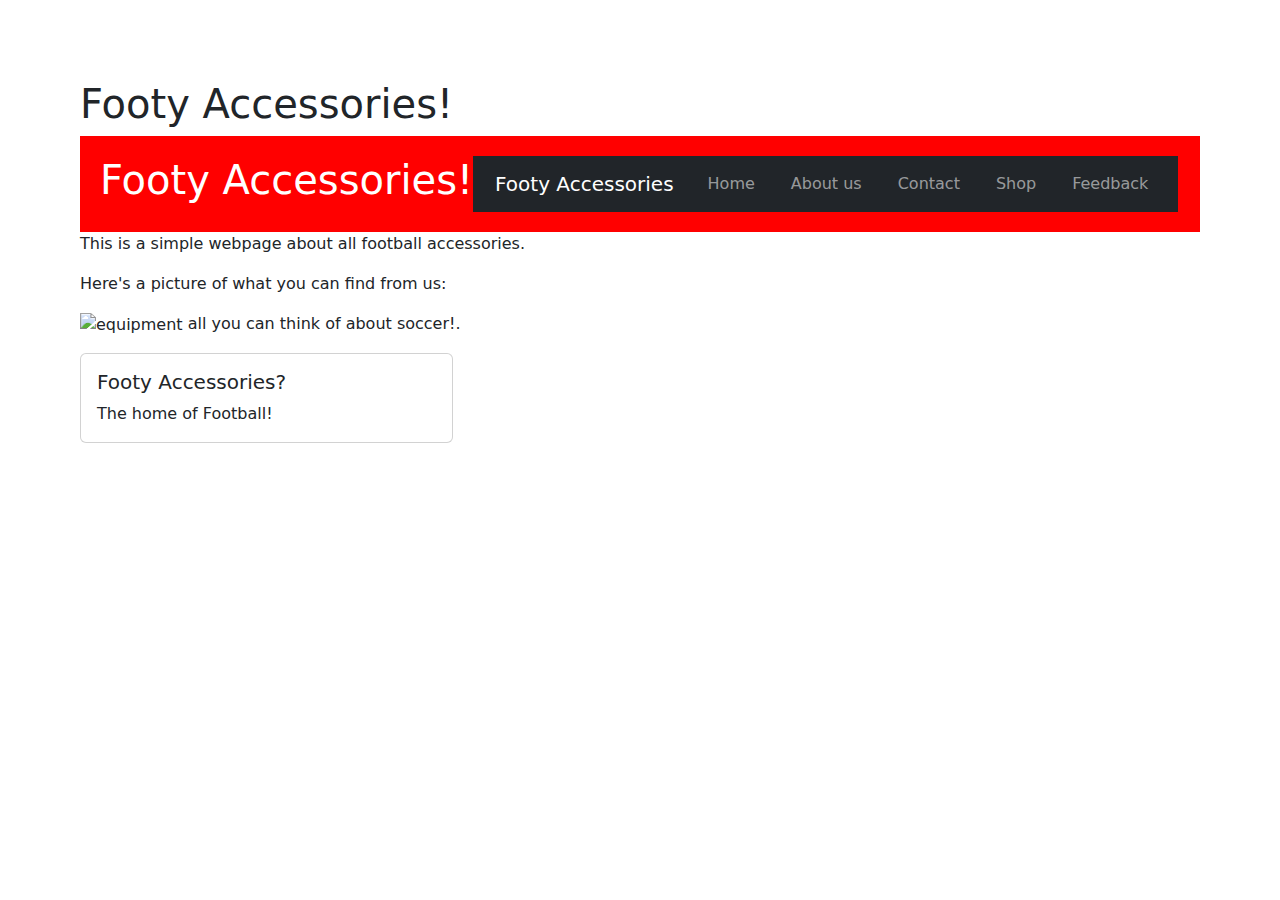
==== index.html @ 771277de "Update index.html" ====
<!DOCTYPE html>
<html>
<head>
<title>Footy Accessories Page</title>
  <meta charset="UTF-8">

<meta name="viewport" content="width=device-width, initial-scale=1.0">

<title>My First GitHub Page</title>

<link rel="stylesheet" href="styles.css"
  <!-- Bootstrap CSS -->

<link href="https://cdn.jsdelivr.net/npm/bootstrap@5.3.0/dist/css/bootstrap.min.css" rel="stylesheet"
</head>
<body>
<h1>Footy Accessories!</h1>
<!-- Bootstrap JS and dependencies -->

<script src="https://cdn.jsdelivr.net/npm/@popperjs/core@2.11.6/dist/umd/popper.min.js"></script>

<script src="https://cdn.jsdelivr.net/npm/bootstrap@5.3.0/dist/js/bootstrap.min.js"></script>

<header>

<h1>Footy Accessories!</h1>


  
<nav class="navbar navbar-expand-lg navbar-dark bg-dark">

<div class="container">

<a class="navbar-brand" href="index.html">Footy Accessories</a>

<button class="navbar-toggler" type="button" data-bs-toggle="collapse" data-bs-target="#navbarNav">

<span class="navbar-toggler-icon"></span>

</button>

<div class="collapse navbar-collapse" id="navbarNav">

<ul class="navbar-nav">

<li class="nav-item">

<a class="nav-link" href="index.html">Home</a>

</li>

<li class="nav-item">

<a class="nav-link" href="about.html">About us</a>

</li>

<li class="nav-item">

<a class="nav-link" href="contact.html">Contact</a>

</li>

<li class="nav-item">

<a class="nav-link" href="shop.html">Shop</a>

</li>

<li class="nav-item">

<a class="nav-link" href="feedback.html">Feedback</a>

</li>

</ul>

</div>

</div>

</nav>
  
</header>

<main>

<p>This is a simple webpage about all football accessories.</p>

<p>Here's a picture of what you can find from us:</p>
<img src="https://as1.ftcdn.net/v2/jpg/03/06/78/12/1000_F_306781260_YAuO1QsVAwxe4bgVbaSsf8aoLLDXsHVH.jpg" alt="equipment" style="width: 550px; height: auto;>

<p>Visit <a href="https://github.com"></a> all you can think of about soccer!.</p>

</div>

<div class="col-md-4">

<div class="card">

<div class="card-body">

<h5 class="card-title">Footy Accessories?</h5>

<p class="card-text">The home of Football!</p>

</div>

</div>

</div>

</div>

</div>

</main>


<footer>

</footer>
---- styles.css ----
body {

font-family: Arial, sans-serif;

color: #000000;

background-color: #EFC3CA;

margin: 80px;

padding: 80px;

line-height: 1.6;

font-size: 70px

}
header {

background-color: #FF0000;

color: white;

padding: 20px;

text-align: center;

display: flex;

}

header img {

max-height: 100px;

margin-right: 100px;
  
}


header h1 {

margin: 0;

}


nav a {

color: black;

text-decoration: bold;

margin: 0 10px;

}


nav a:hover {

text-decoration: underl
  main {

padding: 20px;

max-width: 800px;

margin: 0 auto;

}


main img {

max-width: 20%;

height: auto;

display: block;

margin: 20px 0;

}
  footer {

background-color: #FF0000;

color: black;

text-align: center;

padding: 10px;

position: fixed;

bottom: 0;

width: 100%;

}
  p {

font-size: 1.1em;

}


a {

color: #FF0000;

text-decoration: none;

}


a:hover {

text-decoration: underline;

}
  img {

border: 5px solid #FF0000;

border-radius: 10px;

}
  main a[href^="mailto:"] {

color: #ff5722;

font-weight: bold;

}
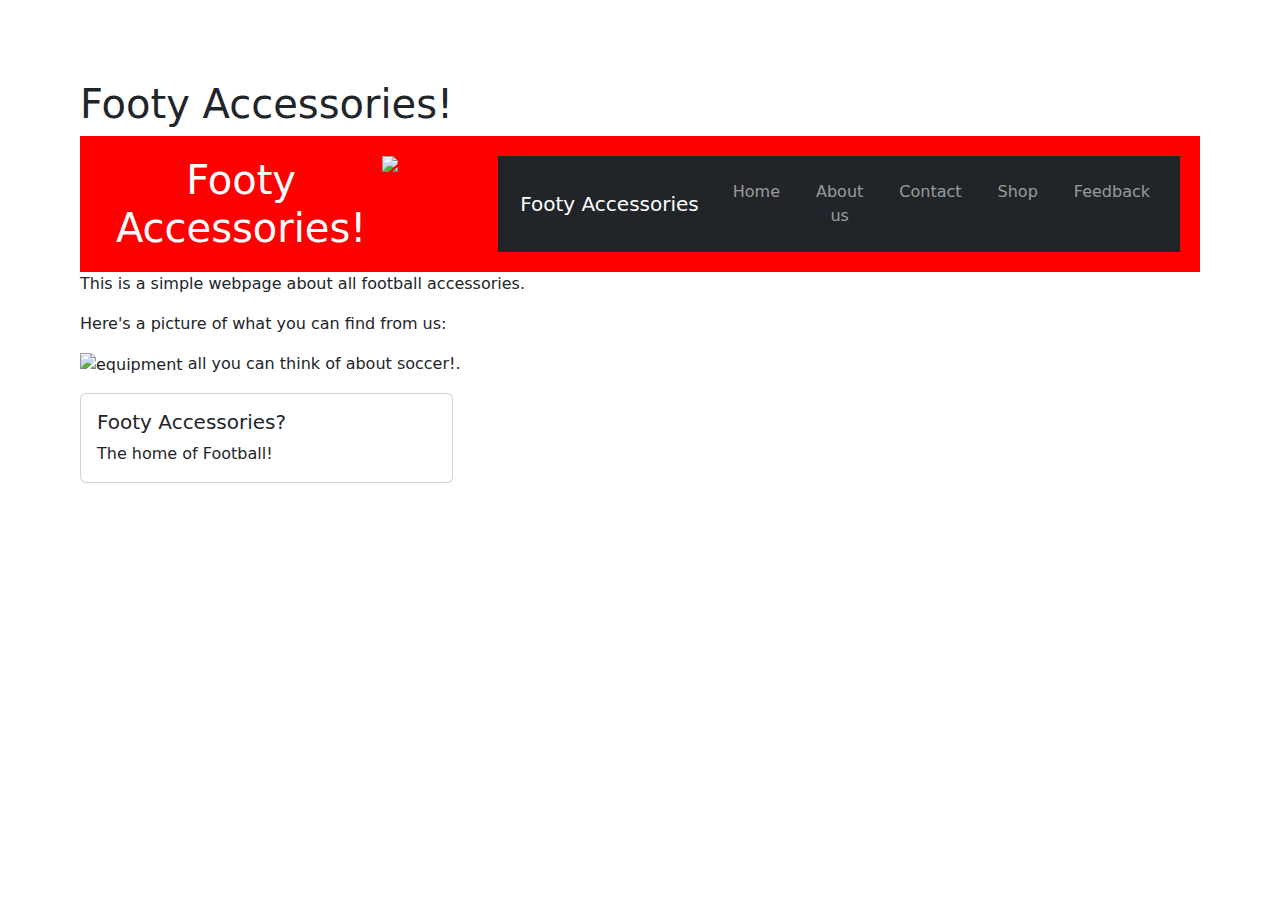
==== commit 0daf9468: "Update index.html" ====
--- a/index.html
+++ b/index.html
@@ -25,6 +25,8 @@
 
 <h1>Footy Accessories!</h1>
 
+ <!-- Logo centered below the H1 -->
+<img src="C:\Users\abc24-009\Pictures\IMG_2550.PNG">
 
   
 <nav class="navbar navbar-expand-lg navbar-dark bg-dark">
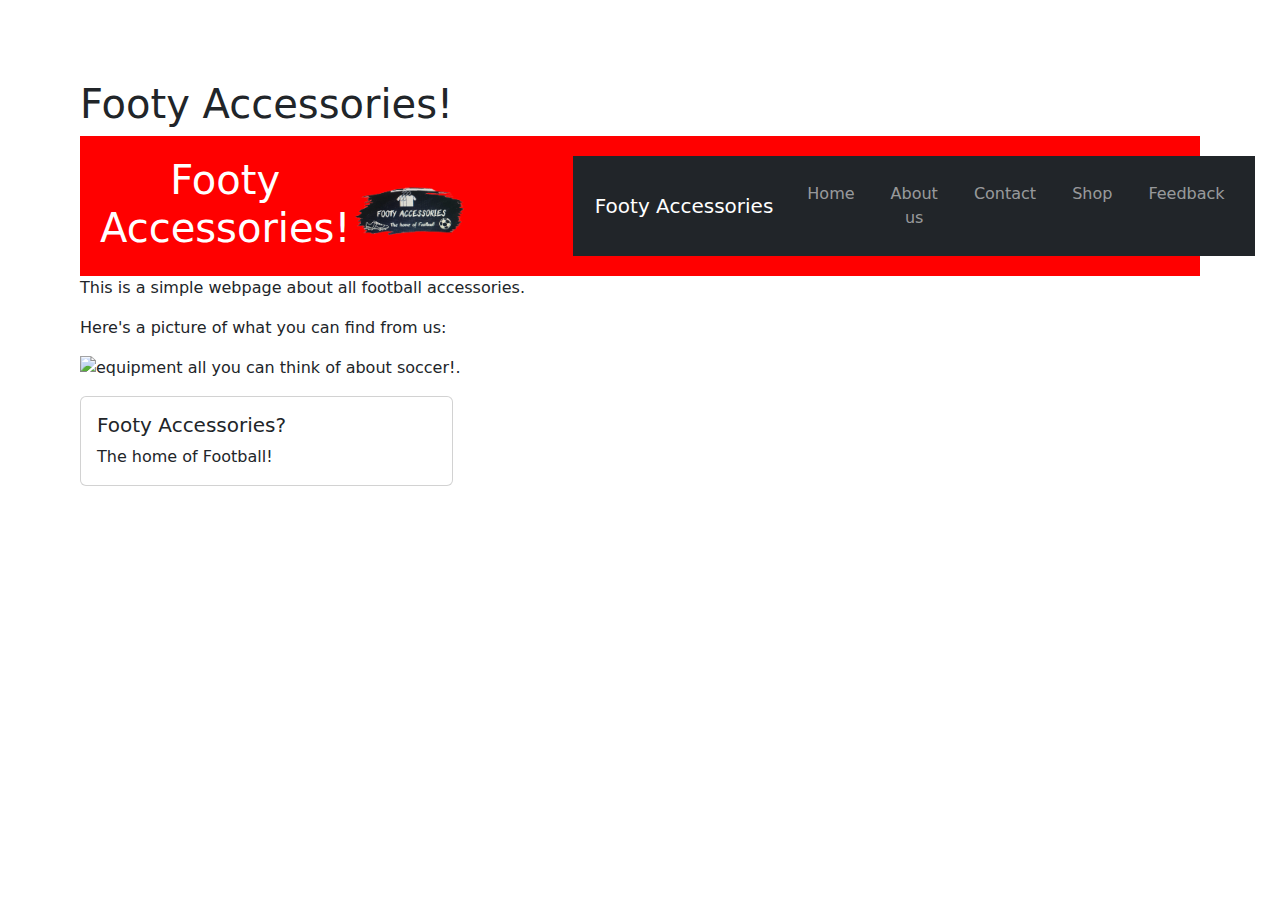
==== commit 3858659b: "Update index.html" ====
--- a/index.html
+++ b/index.html
@@ -26,7 +26,7 @@
 <h1>Footy Accessories!</h1>
 
  <!-- Logo centered below the H1 -->
-<img src="C:\Users\abc24-009\Pictures\IMG_2550.PNG">
+<img src="IMG_2550.PNG">
 
   
 <nav class="navbar navbar-expand-lg navbar-dark bg-dark">
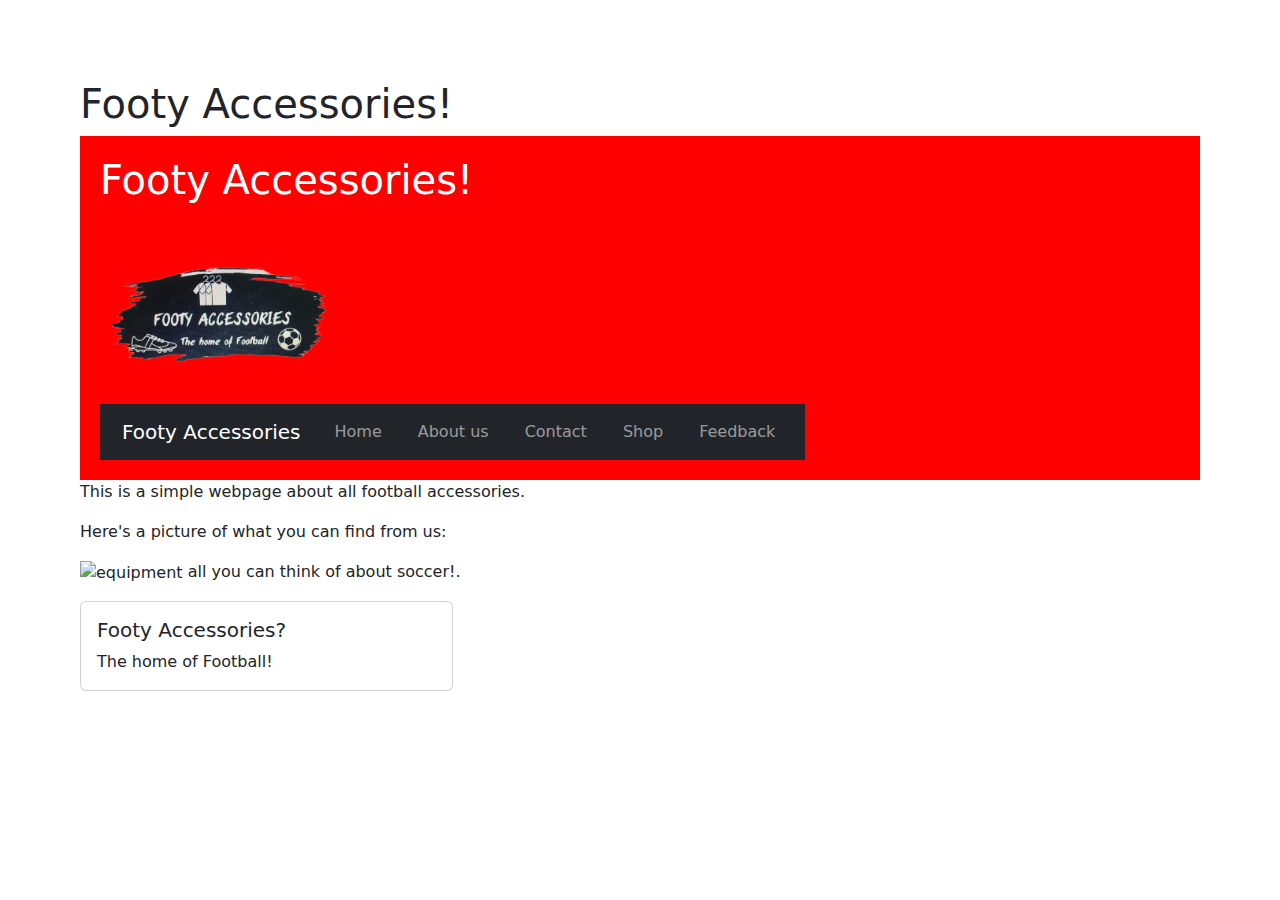
==== commit 16eac2cb: "Update index.html" ====
--- a/index.html
+++ b/index.html
@@ -23,12 +23,16 @@
 
 <header>
 
+<div class="header-left">
 <h1>Footy Accessories!</h1>
 
  <!-- Logo centered below the H1 -->
+  
 <img src="IMG_2550.PNG">
 
-  
+</div>
+
+ <nav class="header-right">  
 <nav class="navbar navbar-expand-lg navbar-dark bg-dark">
 
 <div class="container">
--- a/styles.css
+++ b/styles.css
@@ -23,15 +23,19 @@
 
 padding: 20px;
 
-text-align: center;
+text-align: left;
 
 display: flex;
+
+flex-direction: column;
+
+align-items: flex-start; 
 
 }
 
 header img {
 
-max-height: 100px;
+max-height: 200px;
 
 margin-right: 100px;
   
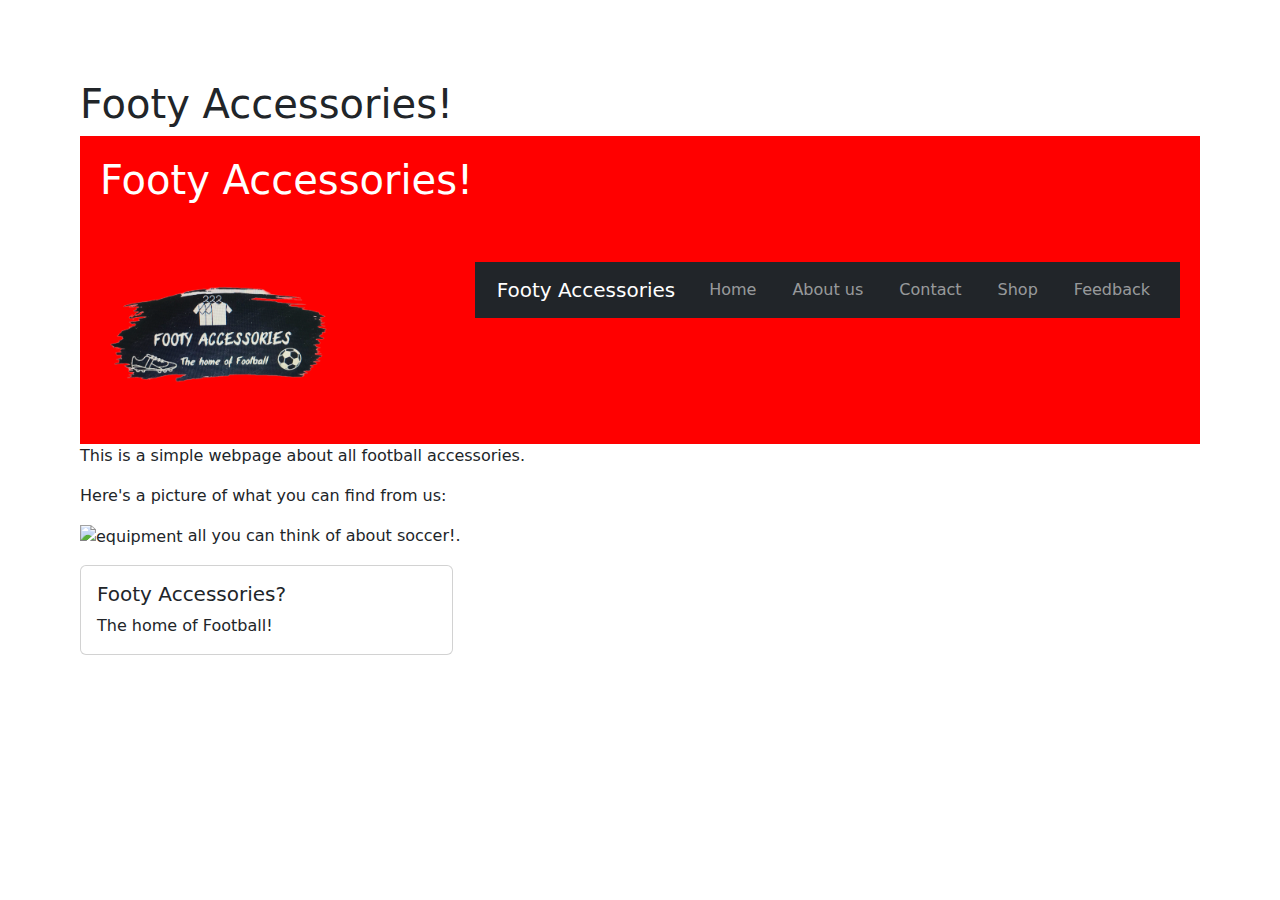
==== commit 8ff9eff8: "Update index.html" ====
--- a/index.html
+++ b/index.html
@@ -1,6 +1,8 @@
 <!DOCTYPE html>
 <html>
 <head>
+
+<meta name="viewport" content="width=device-width, initial-scale=1.0">
 <title>Footy Accessories Page</title>
   <meta charset="UTF-8">
 
--- a/styles.css
+++ b/styles.css
@@ -23,21 +23,27 @@
 
 padding: 20px;
 
-text-align: left;
-
 display: flex;
 
-flex-direction: column;
+justify-content: space-between;
 
-align-items: flex-start; 
+align-items: center; 
 
 }
 
+.header-left {
+    display: flex;
+    flex-direction: column;
+    align-items: flex-start; 
+
+}
 header img {
 
 max-height: 200px;
 
-margin-right: 100px;
+margin-right: 20px;
+
+margin-top: 20px
   
 }
 
@@ -46,6 +52,11 @@
 
 margin: 0;
 
+}
+
+.header-right {
+    display: flex;
+    gap: 20px;
 }
 
 
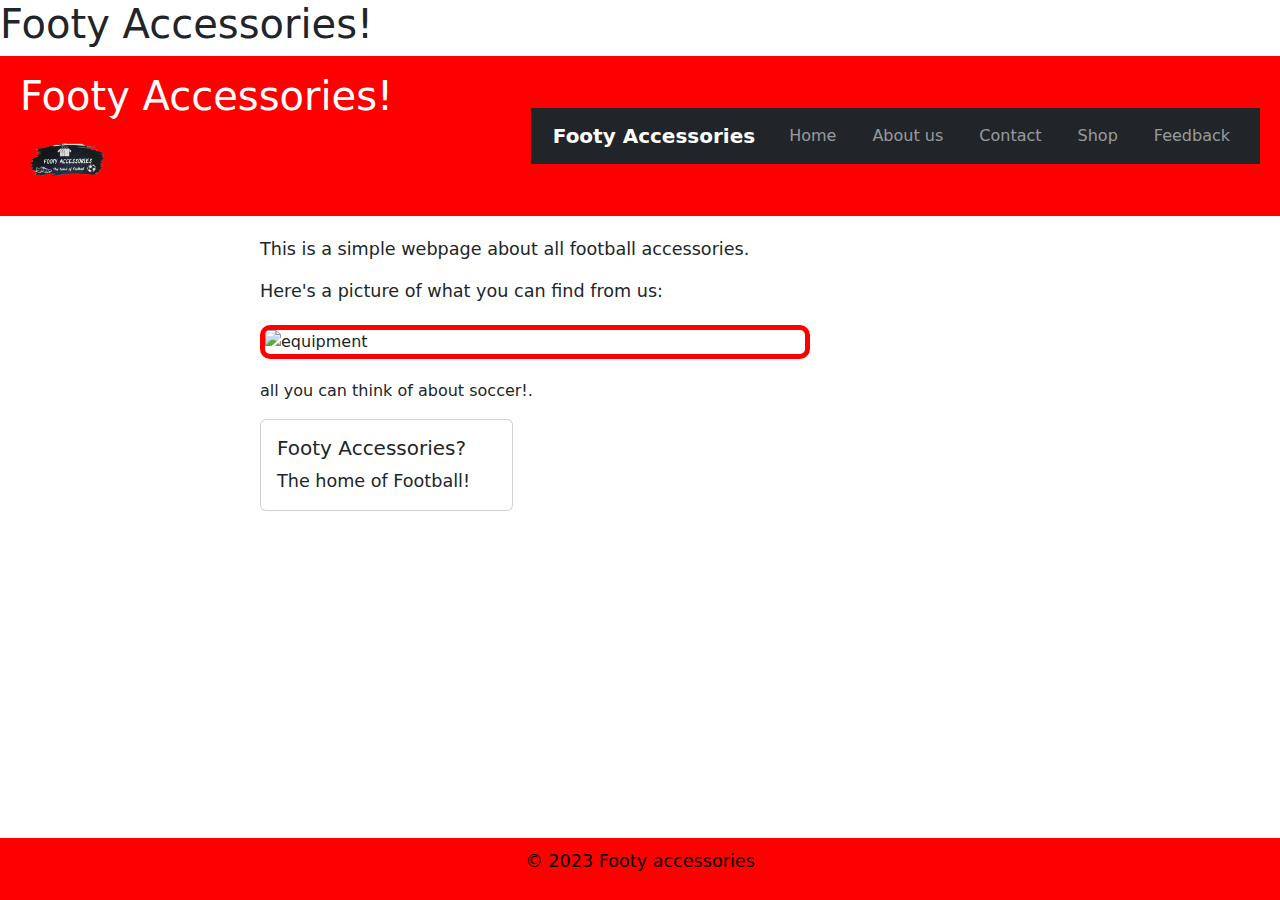
==== commit e0d9421d: "Update index.html" ====
--- a/index.html
+++ b/index.html
@@ -127,4 +127,6 @@
 
 <footer>
 
+  <p>&copy; 2023 Footy accessories</p>
+
 </footer>
--- a/styles.css
+++ b/styles.css
@@ -1,150 +1,296 @@
 body {
-
-font-family: Arial, sans-serif;
-
-color: #000000;
-
-background-color: #EFC3CA;
-
-margin: 80px;
-
-padding: 80px;
-
-line-height: 1.6;
-
-font-size: 70px
-
-}
+  font-family: Arial, sans-serif;
+  color: #000000;
+  background-color: #EFC3CA;
+  margin: 0;
+  padding: 0;
+  line-height: 1.6;
+  font-size: 20px;
+}
+
 header {
-
-background-color: #FF0000;
-
-color: white;
-
-padding: 20px;
-
-display: flex;
-
-justify-content: space-between;
-
-align-items: center; 
-
+  background-color: #FF0000;
+  color: white;
+  padding: 20px;
+  display: flex;
+  justify-content: space-between;
+  align-items: center;
+  flex-wrap: wrap;
 }
 
 .header-left {
-    display: flex;
-    flex-direction: column;
-    align-items: flex-start; 
-
-}
+  display: flex;
+  flex-direction: column;
+  align-items: flex-start;
+  gap: 0px;
+}
+
 header img {
-
-max-height: 200px;
-
-margin-right: 20px;
-
-margin-top: 20px
-  
-}
-
+  max-height: 500px;
+  height: 80px;
+  margin-right: 5px;
+  margin-top: 0;
+}
 
 header h1 {
-
-margin: 0;
-
+  margin: 0;
+  padding-bottom: 0;
+  line-height: 1;
 }
 
 .header-right {
-    display: flex;
-    gap: 20px;
-}
-
+  display: flex;
+  flex-wrap: wrap;
+  gap: 10px;
+}
 
 nav a {
-
-color: black;
-
-text-decoration: bold;
-
-margin: 0 10px;
-
-}
-
+  color: black;
+  font-weight: bold;
+  margin: 0 10px;
+  text-decoration: none;
+}
 
 nav a:hover {
-
-text-decoration: underl
-  main {
-
-padding: 20px;
-
-max-width: 800px;
-
-margin: 0 auto;
-
-}
-
+  text-decoration: underline;
+}
+
+main {
+  padding: 20px;
+  max-width: 800px;
+  margin: 0 auto;
+  width: 100%;
+}
 
 main img {
-
-max-width: 20%;
-
-height: auto;
-
-display: block;
-
-margin: 20px 0;
-
-}
-  footer {
-
-background-color: #FF0000;
-
-color: black;
-
-text-align: center;
-
-padding: 10px;
-
-position: fixed;
-
-bottom: 0;
-
-width: 100%;
-
-}
-  p {
-
-font-size: 1.1em;
-
-}
-
+  max-width: 100%;
+  height: auto;
+  display: block;
+  margin: 20px 0;
+}
+
+.jersey-container {
+  display: flex;
+  flex-wrap: wrap;
+  justify-content: center;
+  gap: 20px;
+  text-align: center;
+}
+
+.jersey-container div {
+  display: flex;
+  flex-direction: column;
+  align-items: center;
+}
+
+footer {
+  background-color: #FF0000;
+  color: black;
+  text-align: center;
+  padding: 10px;
+  position: fixed;
+  bottom: 0;
+  width: 100%;
+}
+
+p {
+  font-size: 1.1em;
+}
 
 a {
-
-color: #FF0000;
-
-text-decoration: none;
-
-}
-
+  color: #FF0000;
+  text-decoration: none;
+}
 
 a:hover {
-
-text-decoration: underline;
-
-}
-  img {
-
-border: 5px solid #FF0000;
-
-border-radius: 10px;
+  text-decoration: underline;
+}
+
+img {
+  border: 5px solid #FF0000;
+  border-radius: 10px;
+}
 
 }
   main a[href^="mailto:"] {
 
-color: #ff5722;
-
-font-weight: bold;
-
-}
+/* Reset & scaling */
+* {
+  box-sizing: border-box;
+}
+
+body, html {
+  margin: 0;
+  padding: 0;
+  overflow-x: hidden;
+}
+
+/* Main styles */
+body {
+  font-family: Arial, sans-serif;
+  color: #000000;
+  background-color: #EFC3CA;
+  margin: 0 auto;
+  padding: 80px;
+  line-height: 1.6;
+  font-size: 70px;
+  max-width: 1200px; /* Keeps layout centered like desktop */
+}
+
+/* Header */
+header {
+  background-color: #FF0000;
+  color: white;
+  padding: 20px;
+  display: flex;
+  justify-content: space-between;
+  align-items: center;
+  flex-wrap: wrap;
+}
+
+.header-left {
+  display: flex;
+  flex-direction: column;
+  align-items: flex-start;
+  gap: 0px;
+}
+
+header img {
+  max-height: 200px;
+  height: 80px;
+  margin-right: 5px;
+  margin-top: 0;
+}
+
+header h1 {
+  margin: 0;
+  padding-bottom: 0;
+  line-height: 1;
+}
+
+.header-right {
+  display: flex;
+  gap: 10px;
+  flex-wrap: wrap;
+}
+
+nav a {
+  color: black;
+  font-weight: bold;
+  margin: 0 10px;
+  text-decoration: none;
+}
+
+nav a:hover {
+  text-decoration: underline;
+}
+
+/* Main content */
+main {
+  padding: 20px;
+  max-width: 800px;
+  margin: 0 auto;
+  width: 100%;
+}
+
+main img {
+  max-width: 100px;
+  height: auto;
+  display: block;
+  margin: 20px 0;
+}
+
+/* Jerseys */
+.jersey-container {
+  display: flex;
+  flex-wrap: wrap;
+  justify-content: center;
+  gap: 20px;
+  text-align: center;
+}
+
+.jersey-container div {
+  display: flex;
+  flex-direction: column;
+  align-items: center;
+}
+
+/* Footer */
+footer {
+  background-color: #FF0000;
+  color: black;
+  text-align: center;
+  padding: 10px;
+  position: fixed;
+  bottom: 0;
+  width: 100%;
+}
+
+/* Text & links */
+p {
+  font-size: 1.1em;
+}
+
+a {
+  color: #FF0000;
+  text-decoration: none;
+}
+
+a:hover {
+  text-decoration: underline;
+}
+
+img {
+  border: 5px solid #FF0000;
+  border-radius: 10px;
+}
+
+/* Just in case for mailto styling */
+main a[href^="mailto:"] {
+  color: #000;
+}
+
+/* Optional — prevent any tiny overflow */
+img, video {
+  max-width: 100%;
+
+  .product-grid {
+  display: flex;
+  flex-wrap: wrap;
+  justify-content: center;
+  gap: 30px;
+  margin-top: 40px;
+  text-align: center;
+}
+
+.product-item {
+  display: flex;
+  flex-direction: column;
+  align-items: center;
+  max-width: 150px;
+}
+
+.product-item img {
+  max-width: 100px;
+  height: auto;
+  border-radius: 8px;
+  border: 3px solid #FF0000;
+  margin-bottom: 10px;
+}
+
+.product-item a {
+  font-size: 1rem;
+  font-weight: bold;
+  color: #000;
+  text-decoration: none;
+}
+
+.product-item a:hover {
+  text-decoration: underline;
+}
+
+  height: auto;
+}
+
+
+      
